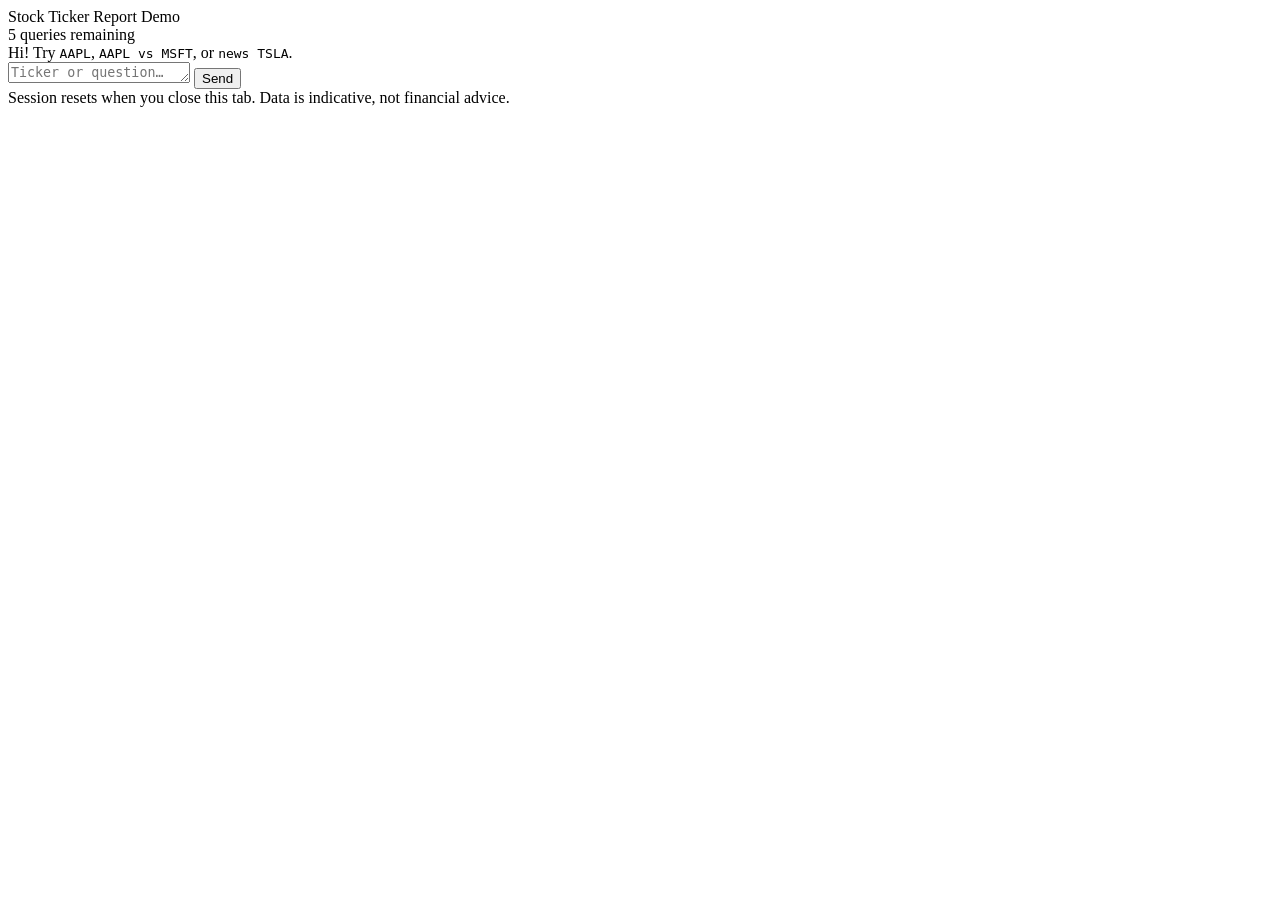
==== public/index.html @ 63401d31 "feat: web demo UI with Vercel deployment Add a lightweight chat UI (public/) backed by a new POST /a" ====
<!DOCTYPE html>
<html lang="en">
<head>
  <meta charset="UTF-8" />
  <meta name="viewport" content="width=device-width, initial-scale=1.0" />
  <title>Stock Ticker Report — Demo</title>
  <link rel="stylesheet" href="/styles.css" />
</head>
<body>
  <header class="topbar">
    <div class="title">Stock Ticker Report <span class="muted">Demo</span></div>
    <div class="badge" id="counter" aria-live="polite">5 queries remaining</div>
  </header>

  <main class="chat" id="chat" aria-live="polite">
    <div class="bubble bot">
      Hi! Try <code>AAPL</code>, <code>AAPL vs MSFT</code>, or
      <code>news TSLA</code>.
    </div>
  </main>

  <form class="composer" id="composer" autocomplete="off">
    <textarea
      id="input"
      rows="1"
      placeholder="Ticker or question…"
      maxlength="500"
      required
    ></textarea>
    <button type="submit" id="send" aria-label="Send">Send</button>
  </form>

  <footer class="footer">
    Session resets when you close this tab. Data is indicative, not financial advice.
  </footer>

  <script src="/app.js"></script>
</body>
</html>
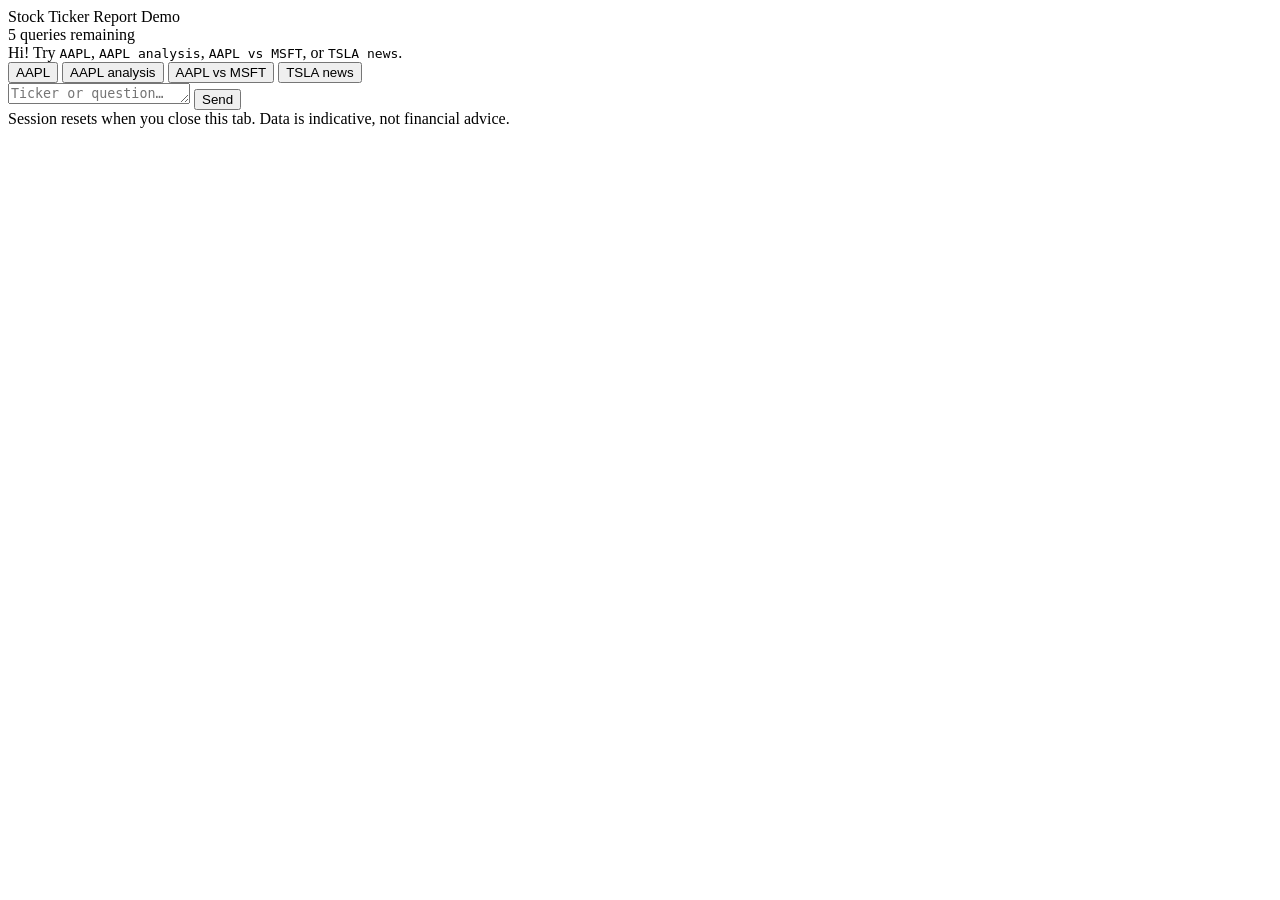
==== commit 130ab136: "feat: enhance chat functionality with improved markdown rendering and route tagging" ====
--- a/public/index.html
+++ b/public/index.html
@@ -14,10 +14,17 @@
 
   <main class="chat" id="chat" aria-live="polite">
     <div class="bubble bot">
-      Hi! Try <code>AAPL</code>, <code>AAPL vs MSFT</code>, or
-      <code>news TSLA</code>.
+      Hi! Try <code>AAPL</code>, <code>AAPL analysis</code>,
+      <code>AAPL vs MSFT</code>, or <code>TSLA news</code>.
     </div>
   </main>
+
+  <div class="chips" id="chips">
+    <button class="chip" data-query="AAPL">AAPL</button>
+    <button class="chip" data-query="AAPL analysis">AAPL analysis</button>
+    <button class="chip" data-query="AAPL vs MSFT">AAPL vs MSFT</button>
+    <button class="chip" data-query="TSLA news">TSLA news</button>
+  </div>
 
   <form class="composer" id="composer" autocomplete="off">
     <textarea
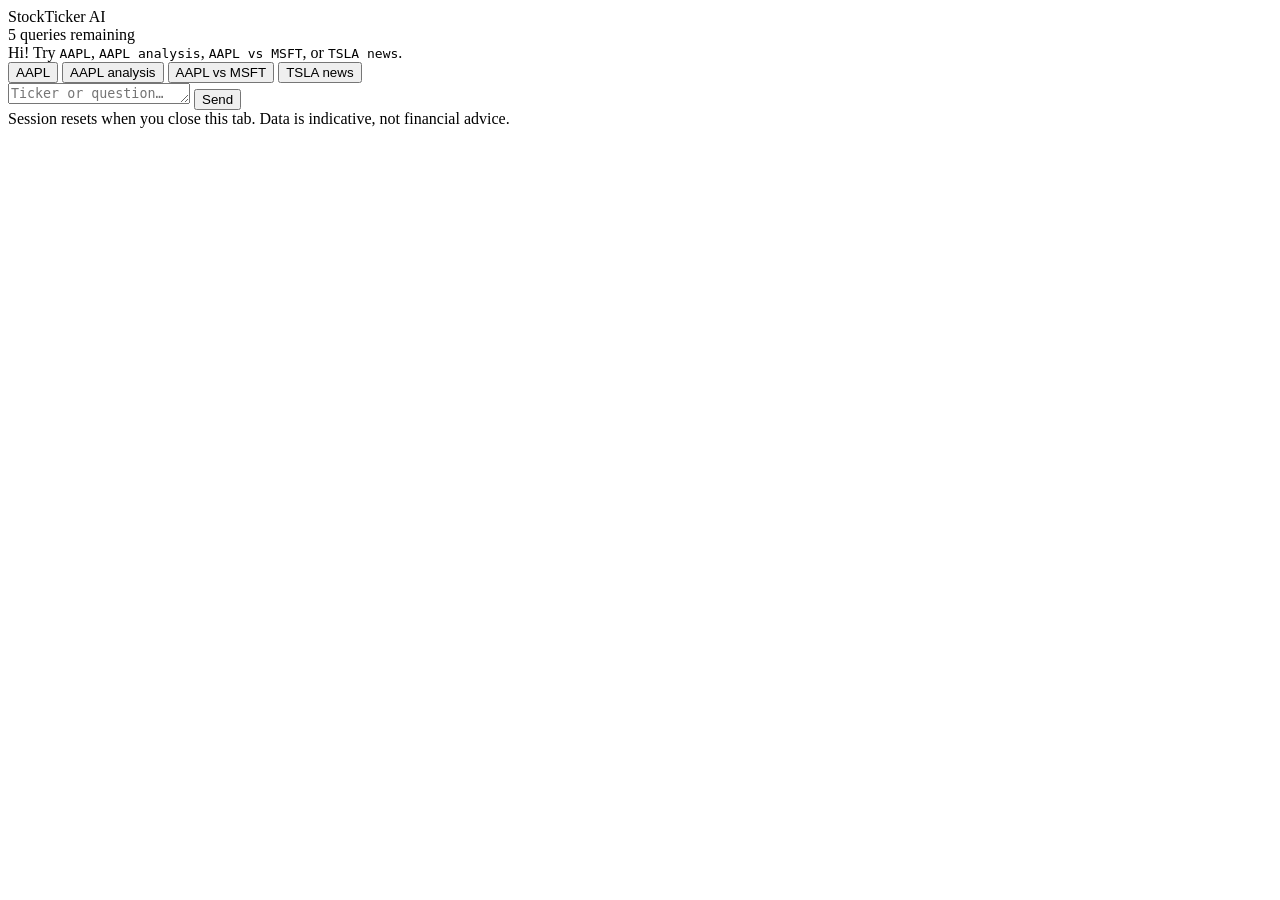
==== commit ba2def35: "Add PWA support: installable on desktop, Android, and iOS - Add Web App Manifest (manifest.json) wit" ====
--- a/public/index.html
+++ b/public/index.html
@@ -3,12 +3,41 @@
 <head>
   <meta charset="UTF-8" />
   <meta name="viewport" content="width=device-width, initial-scale=1.0" />
-  <title>Stock Ticker Report — Demo</title>
+  <title>StockTicker AI — Demo</title>
+
+  <!-- PWA Manifest -->
+  <link rel="manifest" href="/manifest.json" />
+
+  <!-- Theme colour (browser chrome on mobile) -->
+  <meta name="theme-color" content="#4c8bff" />
+
+  <!-- iOS home-screen PWA -->
+  <meta name="apple-mobile-web-app-capable" content="yes" />
+  <meta name="apple-mobile-web-app-status-bar-style" content="black-translucent" />
+  <meta name="apple-mobile-web-app-title" content="StockTicker" />
+  <link rel="apple-touch-icon" href="/icons/icon-180.png" />
+
+  <!-- Windows tile -->
+  <meta name="msapplication-TileColor" content="#0f1115" />
+  <meta name="msapplication-TileImage" content="/icons/icon-192.png" />
+
+  <!-- Open Graph / share preview -->
+  <meta property="og:title" content="StockTicker AI" />
+  <meta property="og:description" content="AI-powered stock analysis — real-time data, news &amp; insights" />
+  <meta property="og:image" content="/icons/icon-512.png" />
+
   <link rel="stylesheet" href="/styles.css" />
 </head>
 <body>
+  <!-- Install prompt banner (shown dynamically by app.js) -->
+  <div id="install-banner" hidden>
+    <span id="install-banner-text">Install StockTicker AI as an app</span>
+    <button id="install-btn" type="button">Install</button>
+    <button id="install-dismiss" type="button" aria-label="Dismiss">✕</button>
+  </div>
+
   <header class="topbar">
-    <div class="title">Stock Ticker Report <span class="muted">Demo</span></div>
+    <div class="title">StockTicker <span class="muted">AI</span></div>
     <div class="badge" id="counter" aria-live="polite">5 queries remaining</div>
   </header>
 
@@ -42,5 +71,92 @@
   </footer>
 
   <script src="/app.js"></script>
+
+  <!-- Service Worker registration -->
+  <script>
+    if ('serviceWorker' in navigator) {
+      window.addEventListener('load', () => {
+        navigator.serviceWorker.register('/sw.js', { scope: '/' })
+          .then(reg => {
+            // Notify app.js once a new SW is installed and waiting
+            reg.addEventListener('updatefound', () => {
+              const newSW = reg.installing;
+              if (!newSW) return;
+              newSW.addEventListener('statechange', () => {
+                if (newSW.state === 'installed' && navigator.serviceWorker.controller) {
+                  document.dispatchEvent(new CustomEvent('sw-update-ready'));
+                }
+              });
+            });
+          })
+          .catch(err => console.warn('[SW] Registration failed:', err));
+      });
+    }
+
+    // ── Install-prompt (Android / Desktop Chrome & Edge) ──────────────────────
+    let deferredPrompt = null;
+
+    window.addEventListener('beforeinstallprompt', e => {
+      e.preventDefault();
+      deferredPrompt = e;
+      showInstallBanner('Install StockTicker AI as an app');
+    });
+
+    window.addEventListener('appinstalled', () => {
+      hideInstallBanner();
+      deferredPrompt = null;
+    });
+
+    // ── iOS Safari hint ───────────────────────────────────────────────────────
+    function isIosSafari() {
+      const ua = navigator.userAgent;
+      return /iPhone|iPad|iPod/.test(ua) &&
+             /Safari/.test(ua) &&
+             !('standalone' in navigator && navigator.standalone);
+    }
+
+    if (isIosSafari()) {
+      showInstallBanner('Tap Share → "Add to Home Screen" to install');
+    }
+
+    // ── Banner helpers ────────────────────────────────────────────────────────
+    function showInstallBanner(msg) {
+      const banner = document.getElementById('install-banner');
+      const text   = document.getElementById('install-banner-text');
+      if (!banner) return;
+      text.textContent = msg;
+      banner.hidden = false;
+    }
+
+    function hideInstallBanner() {
+      const banner = document.getElementById('install-banner');
+      if (banner) banner.hidden = true;
+    }
+
+    document.addEventListener('DOMContentLoaded', () => {
+      const btn     = document.getElementById('install-btn');
+      const dismiss = document.getElementById('install-dismiss');
+
+      if (btn) {
+        btn.addEventListener('click', async () => {
+          if (!deferredPrompt) return;
+          deferredPrompt.prompt();
+          const { outcome } = await deferredPrompt.userChoice;
+          if (outcome === 'accepted') hideInstallBanner();
+          deferredPrompt = null;
+        });
+      }
+
+      if (dismiss) {
+        dismiss.addEventListener('click', hideInstallBanner);
+      }
+
+      // Hide install button on iOS (no imperative prompt available)
+      if (isIosSafari()) {
+        const installBtn = document.getElementById('install-btn');
+        if (installBtn) installBtn.hidden = true;
+      }
+    });
+  </script>
 </body>
 </html>
